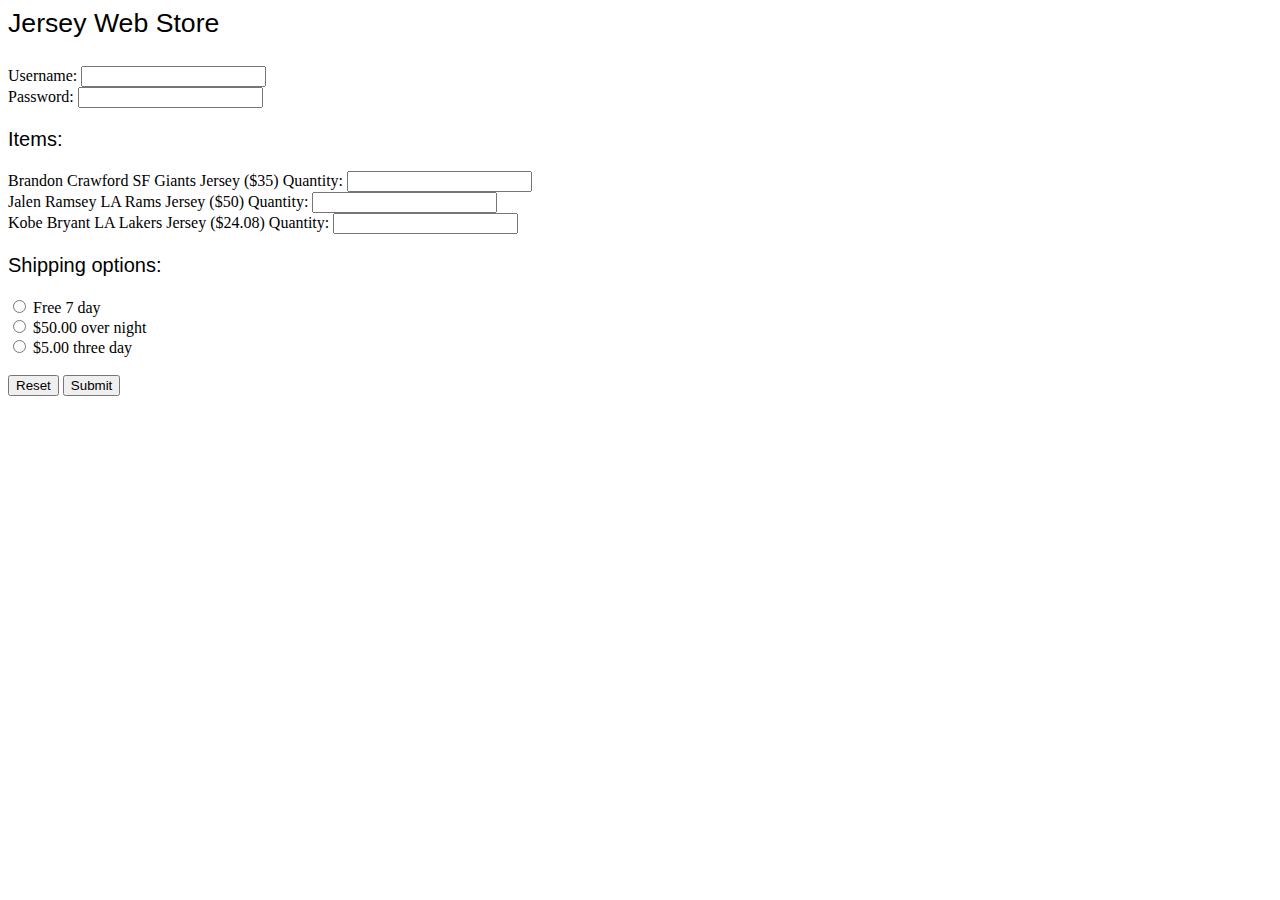
==== exercise3/customerFrontend.html @ d8d6b1fe "Lab9 formatting" ====
<html>
        <head>
                <link href="style.css" 
                rel="stylesheet" 
                type="text/css"/> 
                <p class="title">Jersey Web Store</p>
        </head>
        <body>
                <form action="customerBackend.php" method="post">
                        <label>
                                Username: <input type="text" name="username">
                        </label><br>
                        <label>
                                Password: <input type="password" name="password">
                        </label><br>
                        <p>Items:</p>
                        <label>
                                Brandon Crawford SF Giants Jersey ($35) Quantity: <input type="number" name="bcraw">
                        </label><br>
                        <label>
                                Jalen Ramsey LA Rams Jersey ($50) Quantity: <input type="number" name="ramsey">
                        </label><br>
                        <label>
                                Kobe Bryant LA Lakers Jersey ($24.08) Quantity: <input type="number" name="kobe">
                        </label><br>
                        <p>Shipping options: </p>
                        <label>
                                <input type="radio" name="option" value="Free 7 day"> Free 7 day
                        </label><br>
                        <label>
                                <input type="radio" name="option" value="$50.00 over night"> $50.00 over night
                        </label><br>
                        <label>
                                <input type="radio" name="option" value="$5.00 three day"> $5.00 three day
                        </label><br><br>
                        <input type="reset">
                        <input type="submit">
                </form>
        </body>
</html>
---- exercise3/style.css ----
p {
    color: black;
    font-family: Helvetica;
    font-size: 15pt;
}

p.title {
    color: black;
    font-family: Helvetica;
    font-size: 20pt;
}
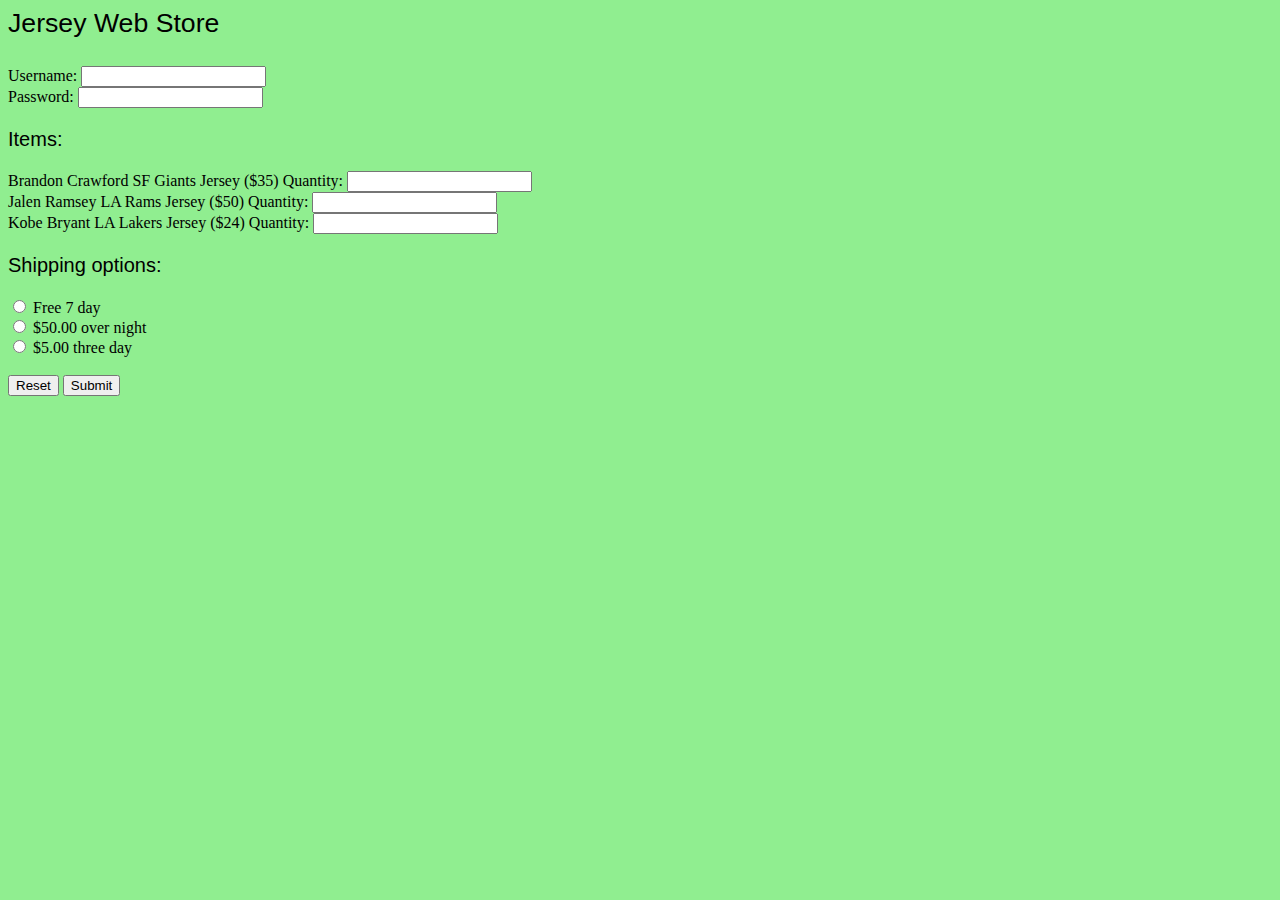
==== commit 3f544c48: "Final Commit" ====
--- a/exercise3/customerFrontend.html
+++ b/exercise3/customerFrontend.html
@@ -1,40 +1,41 @@
 <html>
         <head>
+                <script src="formChecker.js"></script>
                 <link href="style.css" 
                 rel="stylesheet" 
                 type="text/css"/> 
-                <p class="title">Jersey Web Store</p>
+                <p class = "title">Jersey Web Store</p>
         </head>
-        <body>
-                <form action="customerBackend.php" method="post">
+        <body class="green">
+		<form method="post">
                         <label>
-                                Username: <input type="text" name="username">
+                                Username: <input type="text" id="username" name="username">
                         </label><br>
                         <label>
-                                Password: <input type="password" name="password">
+                                Password: <input type="password" id="password" name="password">
                         </label><br>
                         <p>Items:</p>
                         <label>
-                                Brandon Crawford SF Giants Jersey ($35) Quantity: <input type="number" name="bcraw">
+                                Brandon Crawford SF Giants Jersey ($35) Quantity: <input type="number" id="bcraw" name="bcraw">
                         </label><br>
                         <label>
-                                Jalen Ramsey LA Rams Jersey ($50) Quantity: <input type="number" name="ramsey">
+                                Jalen Ramsey LA Rams Jersey ($50) Quantity: <input type="number" id="ramsey" name="ramsey">
                         </label><br>
                         <label>
-                                Kobe Bryant LA Lakers Jersey ($24.08) Quantity: <input type="number" name="kobe">
+                                Kobe Bryant LA Lakers Jersey ($24) Quantity: <input type="number" id="kobe" name="kobe">
                         </label><br>
                         <p>Shipping options: </p>
                         <label>
-                                <input type="radio" name="option" value="Free 7 day"> Free 7 day
+                                <input type="radio" name="option" id="option1" value="Free 7 day"> Free 7 day
                         </label><br>
                         <label>
-                                <input type="radio" name="option" value="$50.00 over night"> $50.00 over night
+                                <input type="radio" name="option" id="option2" value="$50.00 over night"> $50.00 over night
                         </label><br>
                         <label>
-                                <input type="radio" name="option" value="$5.00 three day"> $5.00 three day
+                                <input type="radio" name="option" id="option3" value="$5.00 three day"> $5.00 three day
                         </label><br><br>
                         <input type="reset">
-                        <input type="submit">
+                        <button id="submit">Submit</button>
                 </form>
         </body>
 </html>
--- a/exercise3/style.css
+++ b/exercise3/style.css
@@ -1,11 +1,19 @@
+p.title {
+    color: black;
+    font-family: Helvetica;
+    font-size: 20pt;
+}
+
 p {
     color: black;
     font-family: Helvetica;
     font-size: 15pt;
 }
 
-p.title {
-    color: black;
-    font-family: Helvetica;
-    font-size: 20pt;
+table, th, td {
+    border: 1px solid black;
 }
+
+body.green {
+    background-color: lightgreen;
+}
